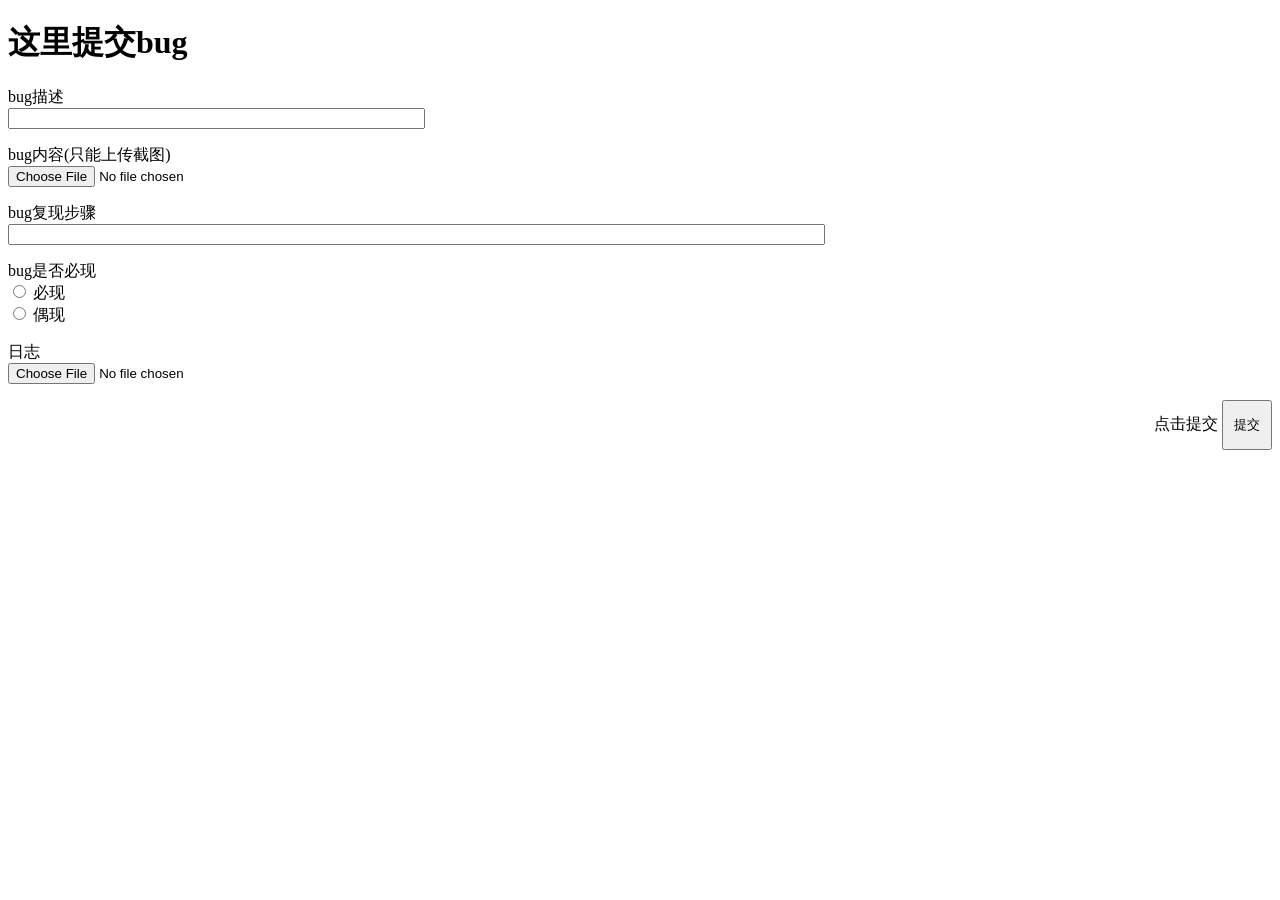
==== tj.html @ bd855416 "codes" ====
<!DOCTYPE html>
<html>

<head>
    <meta charset="utf-8">
    <title>
        测试网站（例）
    </title>
    <script>
        function work() {
            var input0 = document.getElementById("input0").value || "没有填写";
            var input1 = document.getElementById("input1").files[0]?.name || "未上传";
            var input2 = document.getElementById("input2").value || "没有填写";
            var input3 = document.querySelector('input[name="type"]:checked')?.value || "未选择";// 选中的单选框
            var input4 = document.getElementById("input4").files[0]?.name || "未上传";
            const workContainer = document.getElementById("work");
            fetch('http://localhost:3000/insert', {
                method: 'POST',
                headers: {
                    'Content-Type': 'application/json'
                },
                body: JSON.stringify({
                    description: input0,
                    image: input1,  // 键名改为 image（对应后端解构的 image）
                    text: input2,   // 键名改为 text（对应后端解构的 text）
                    type: input3,   // 键名改为 type（对应后端解构的 type）
                    word: input4    // 键名改为 word（对应后端解构的 word）
                })
            })
                .then(res => res.json())
                .then(data => {
                    if (data.code === 200) {
                        workContainer.innerHTML = "提交成功<br><br>";
                    } else {
                        workContainer.innerHTML = "提交失败<br><br>";
                    } 
                     const newButton = document.createElement("button");
            newButton.textContent = "点击继续提交";
            // 5. 给新按钮绑定点击事件（例如跳转到首页）
            newButton.onclick = function () {
                // 这里可以写按钮的功能，比如跳转到首页
                window.location.href = "tj.html"; // 替换为你的首页地址
            };
            workContainer.appendChild(newButton);
            workContainer.appendChild(document.createElement("br")); // 换行

            // 逐个添加数据（用文本节点包裹值）
            workContainer.appendChild(document.createTextNode("bug描述：" + input0));
            workContainer.appendChild(document.createElement("br"));
            workContainer.appendChild(document.createElement("br"));

            // 1. 截图文件名
            workContainer.appendChild(document.createTextNode("bug内容(截图)：" + input1));
            workContainer.appendChild(document.createElement("br"));
            workContainer.appendChild(document.createElement("br"));

            // 2. 复现步骤
            workContainer.appendChild(document.createTextNode("复现步骤：" + input2));
            workContainer.appendChild(document.createElement("br"));
            workContainer.appendChild(document.createElement("br"));

            // 3. 必现/偶现
            workContainer.appendChild(document.createTextNode("bug是否必现：" + input3));
            workContainer.appendChild(document.createElement("br"));
            workContainer.appendChild(document.createElement("br"));

            // 4. 日志文件名
            workContainer.appendChild(document.createTextNode("日志：" + input4));
            workContainer.appendChild(document.createElement("br"));
                });
        }
    </script>
</head>

<body>
    <div id="work">
        <h1>
            这里提交bug
        </h1>
        <p>
            bug描述
            <br><input type="text" name="description" size="50" id="input0">
        </p>
        <p>
            bug内容(只能上传截图)
            <br><input type="file" name="image" accept="image/*" id="input1">
        </p>
        <p>
            bug复现步骤
            <br><input type="text" name="text" size="100" id="input2">
        </p>
        <p>
            bug是否必现
            <br><input type="radio" name="type" value="必现" id="radio-must">
            <label for="必现">必现</label>
            <br><input type="radio" name="type" value="偶现" id="radio-sometimes">
            <label for="偶现">偶现</label>
        </p>
        <p>
            日志
            <br><input type="file" name="word" accept=".word" id="input4">
        </p>
        <p style="text-align:right">
            点击提交
            <button type="button" style="height:50px; width:50px" onclick="work()">提交</button>
        </p>
    </div>
</body>

</html>
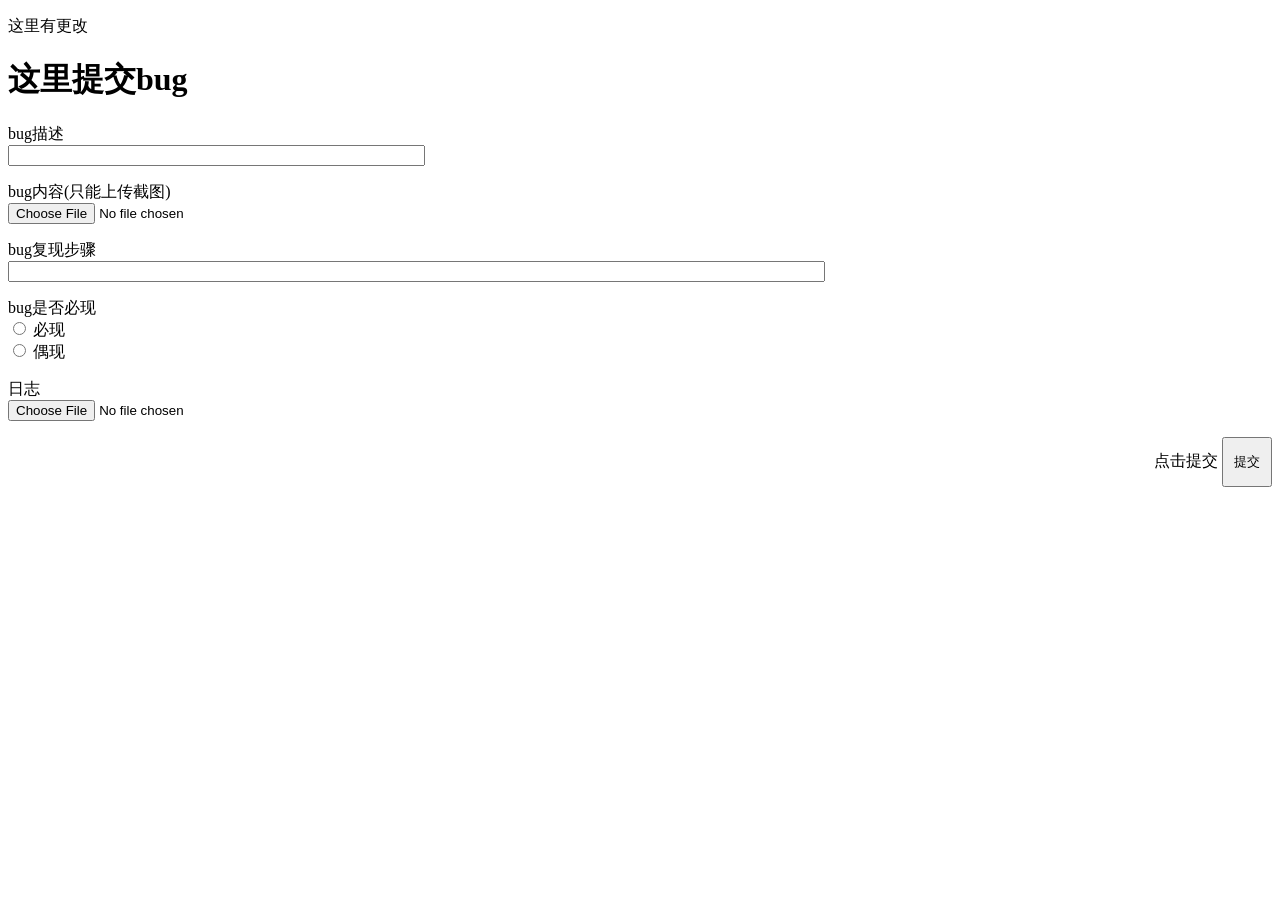
==== commit 0356deb7: "branch of tj" ====
--- a/tj.html
+++ b/tj.html
@@ -73,6 +73,9 @@
 </head>
 
 <body>
+    <p>
+        这里有更改
+    </p>
     <div id="work">
         <h1>
             这里提交bug
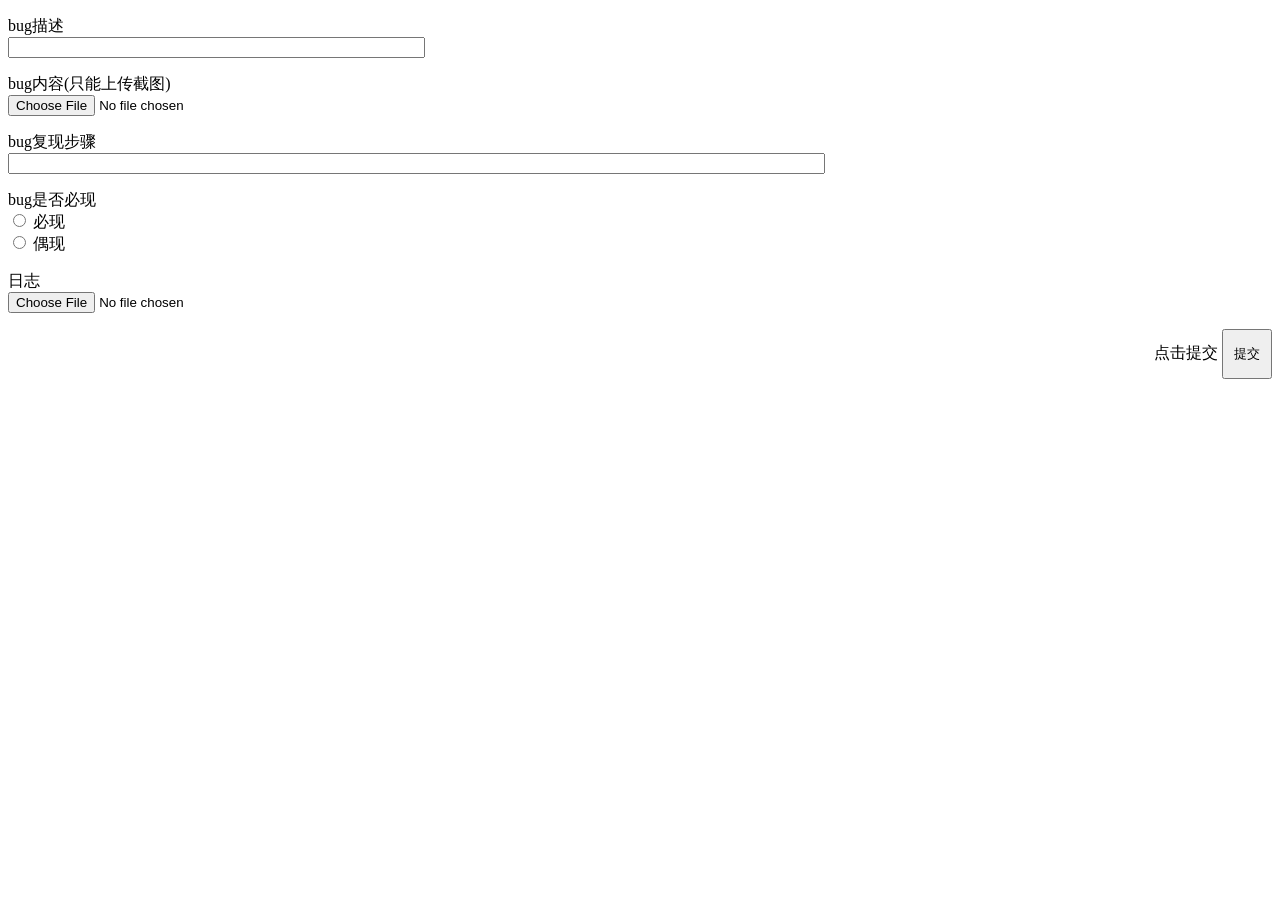
==== commit 30fbce80: "修改了 tj.html 的内容" ====
--- a/tj.html
+++ b/tj.html
@@ -73,13 +73,7 @@
 </head>
 
 <body>
-    <p>
-        这里有更改
-    </p>
     <div id="work">
-        <h1>
-            这里提交bug
-        </h1>
         <p>
             bug描述
             <br><input type="text" name="description" size="50" id="input0">
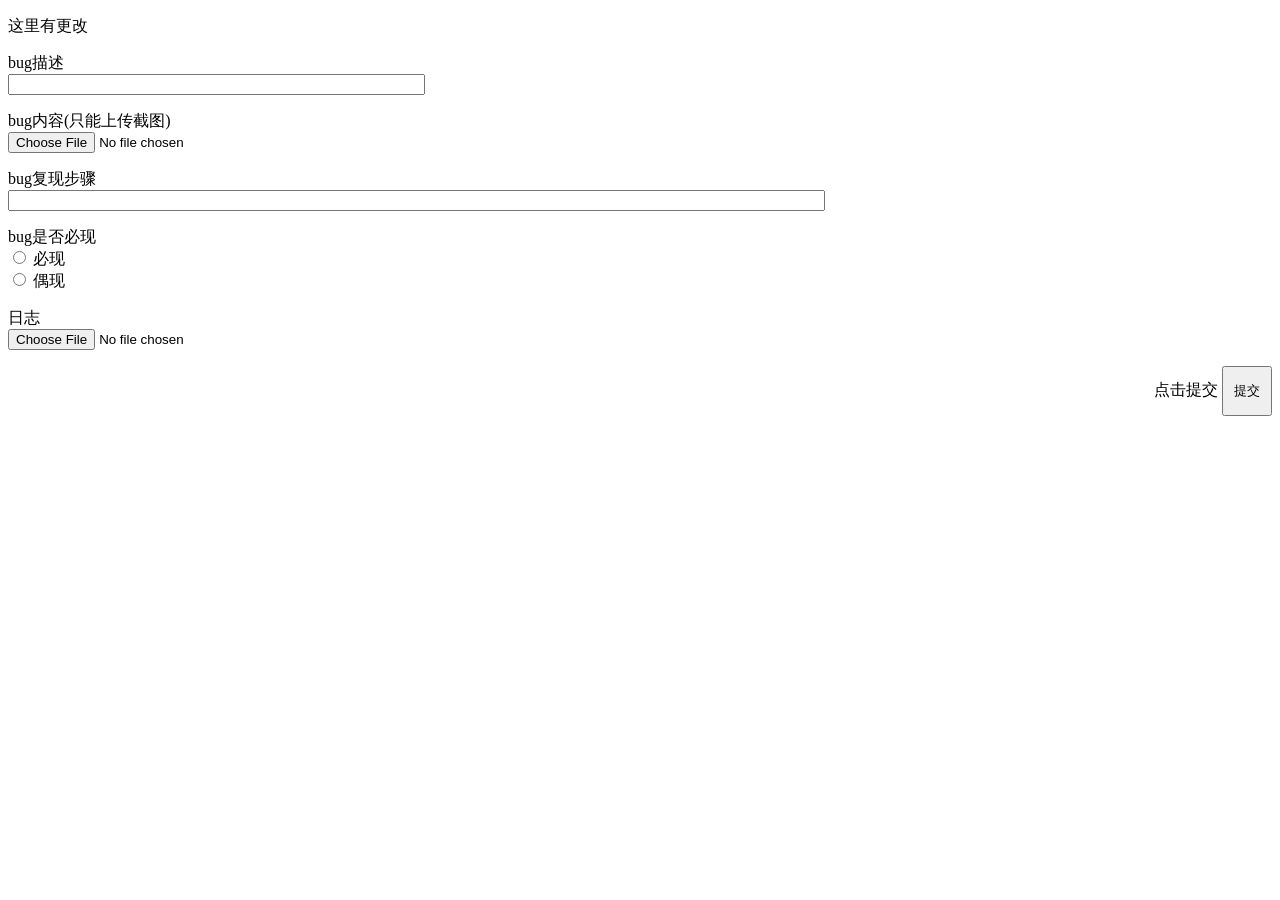
==== commit 05313bea: "Merge branch 'dev' 合并操作" ====
--- a/tj.html
+++ b/tj.html
@@ -73,6 +73,9 @@
 </head>
 
 <body>
+    <p>
+        这里有更改
+    </p>
     <div id="work">
         <p>
             bug描述
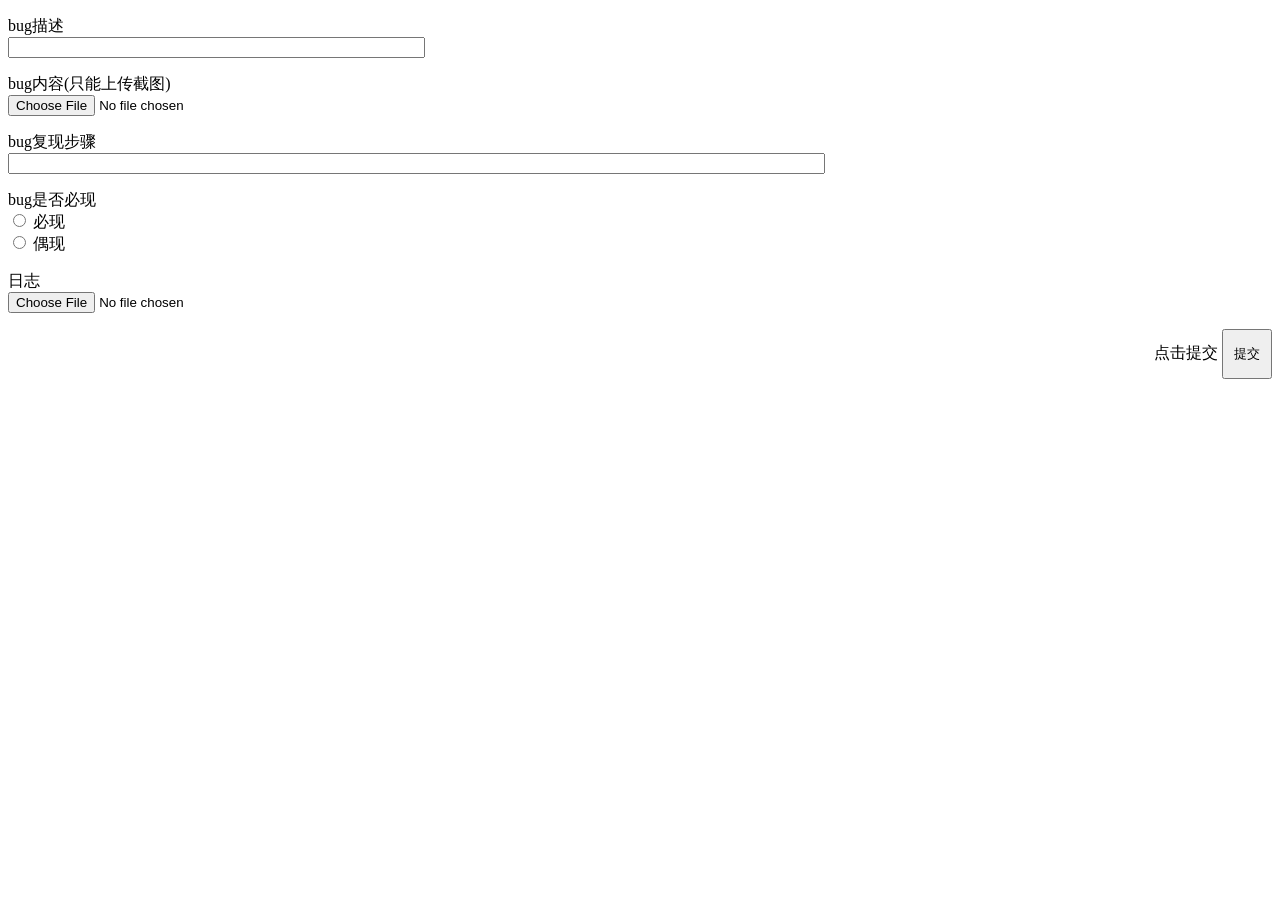
==== commit 7c6aa145: "tj1" ====
--- a/tj.html
+++ b/tj.html
@@ -73,9 +73,6 @@
 </head>
 
 <body>
-    <p>
-        这里有更改
-    </p>
     <div id="work">
         <p>
             bug描述
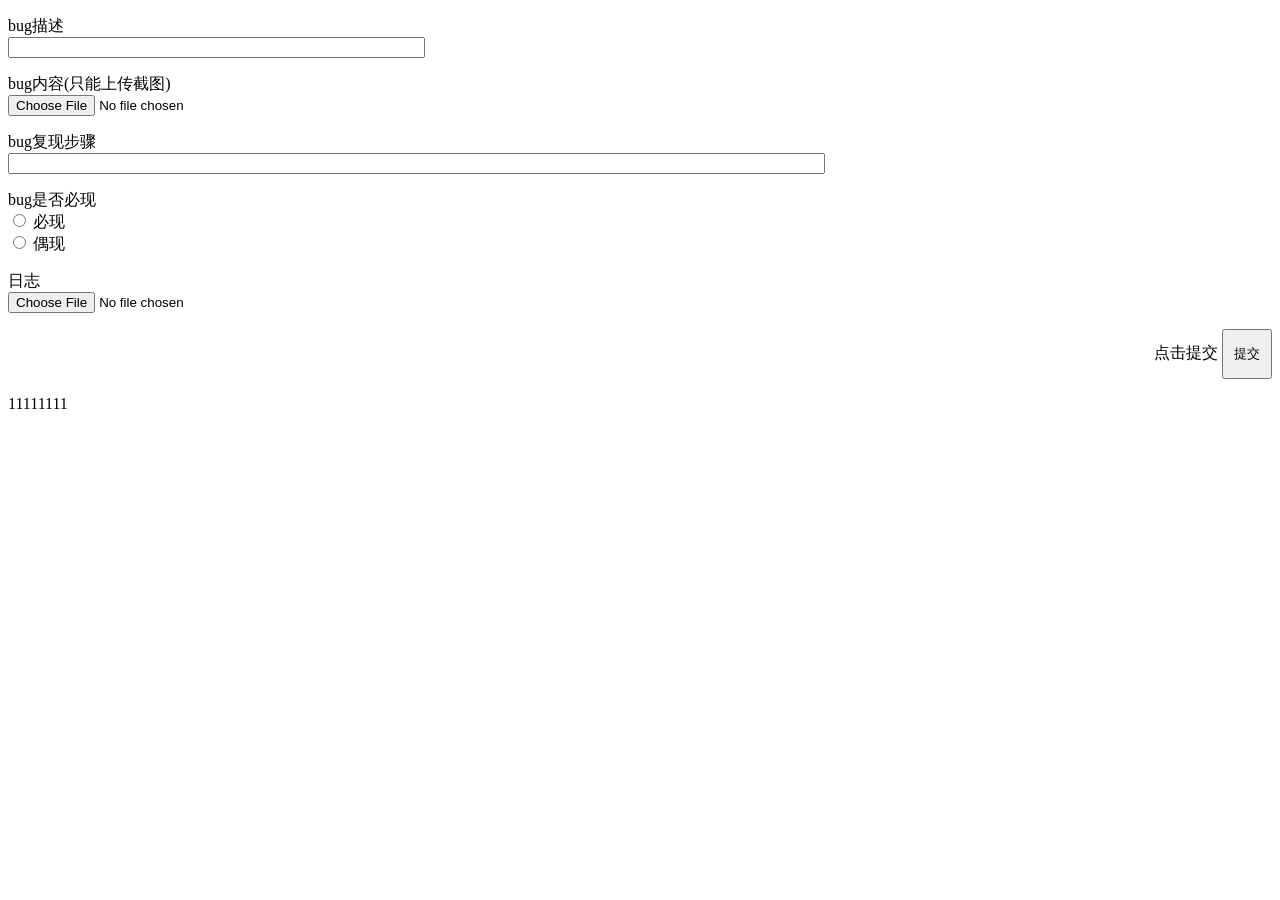
==== commit 8775afe6: "add 1" ====
--- a/tj.html
+++ b/tj.html
@@ -100,7 +100,7 @@
         <p style="text-align:right">
             点击提交
             <button type="button" style="height:50px; width:50px" onclick="work()">提交</button>
-        </p>
+        </p>11111111</p>
     </div>
 </body>
 
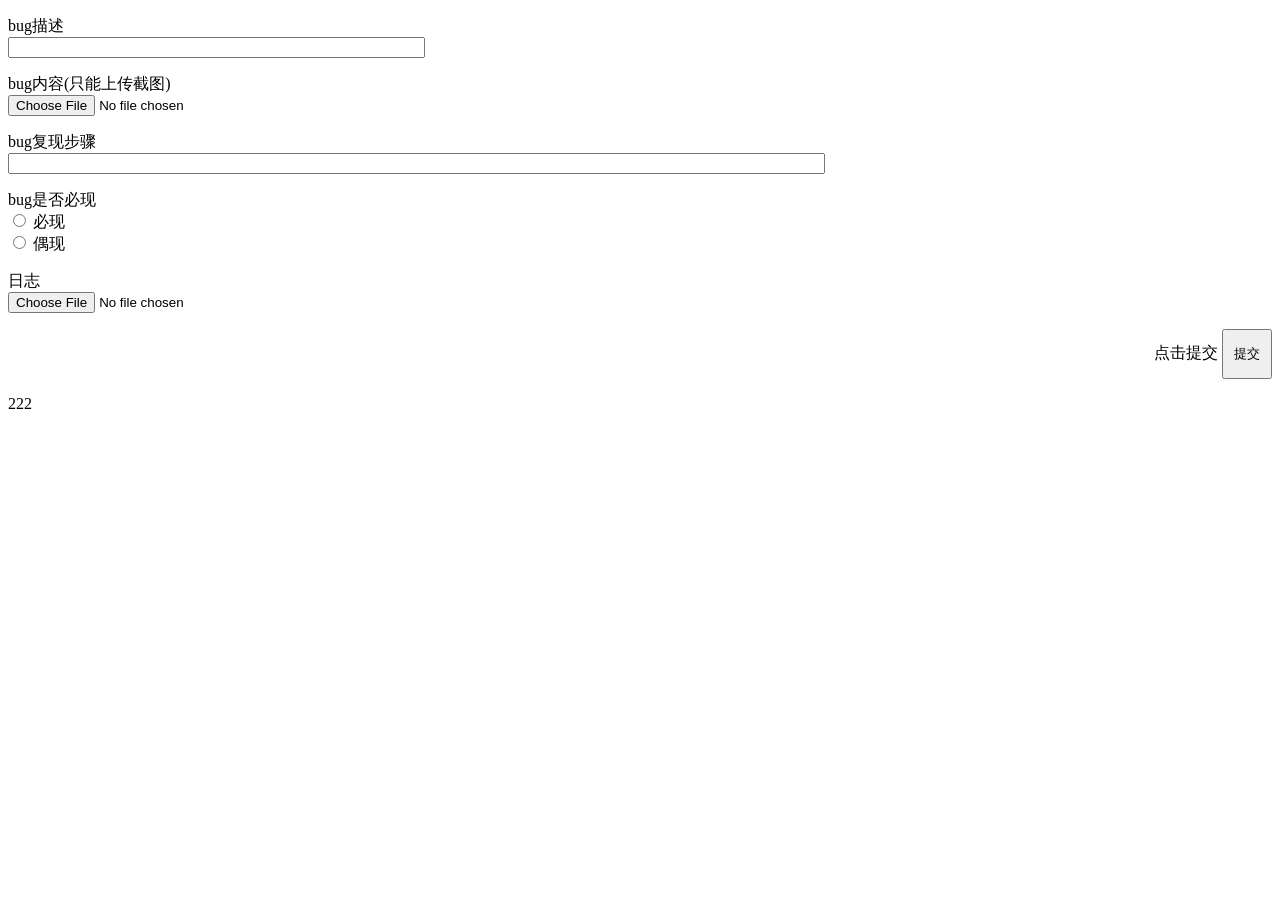
==== commit d294d7c9: "冲突测试" ====
--- a/tj.html
+++ b/tj.html
@@ -100,7 +100,8 @@
         <p style="text-align:right">
             点击提交
             <button type="button" style="height:50px; width:50px" onclick="work()">提交</button>
-        </p>11111111</p>
+        </p>
+        <p>222</p>
     </div>
 </body>
 
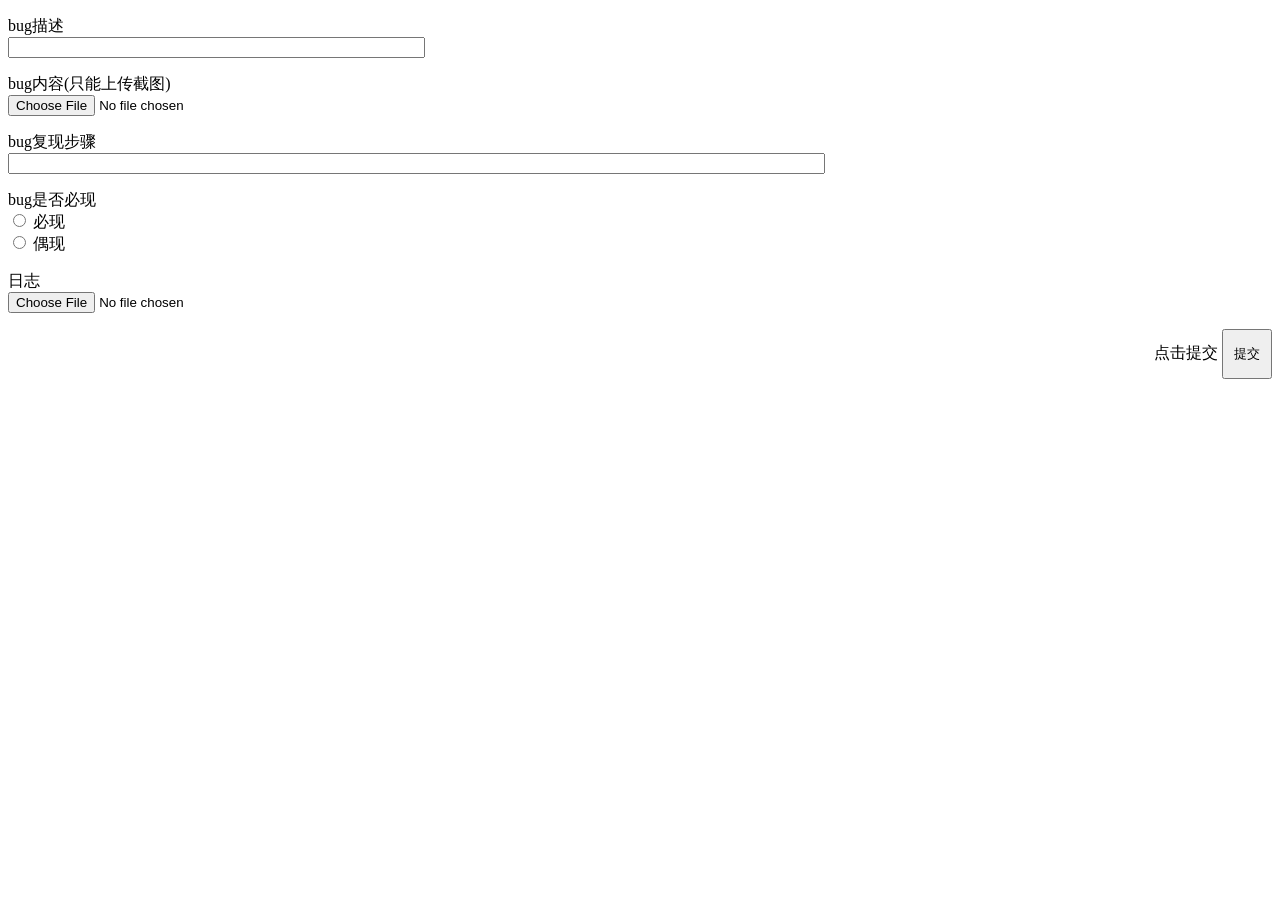
==== commit 47fc226a: "Resolve merge conflict in tj.html: keep remote version" ====
--- a/tj.html
+++ b/tj.html
@@ -101,7 +101,7 @@
             点击提交
             <button type="button" style="height:50px; width:50px" onclick="work()">提交</button>
         </p>
-        <p>222</p>
+    
     </div>
 </body>
 
